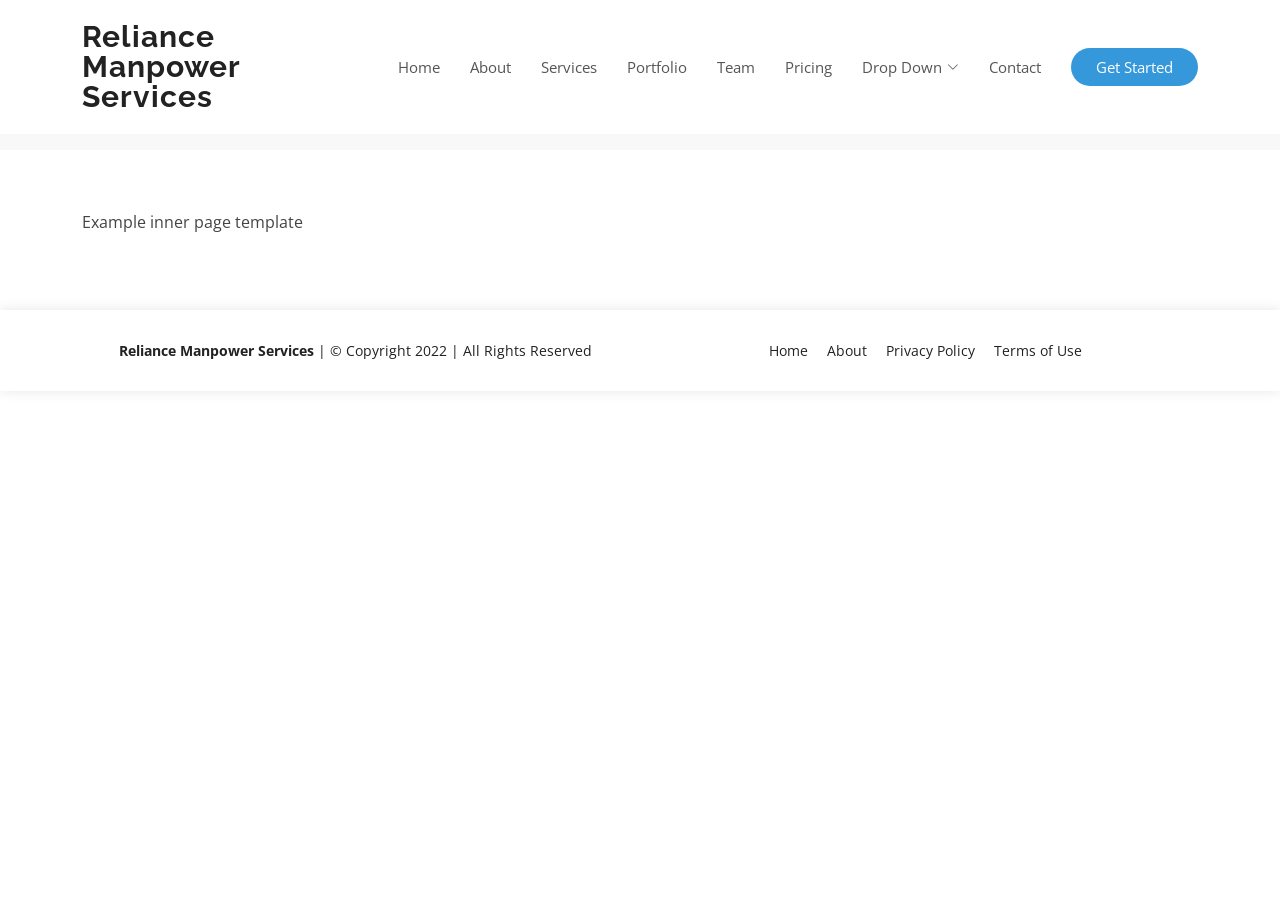
==== inner-page.html @ c6624106 "[ADD]: Changes;" ====
<!DOCTYPE html>
<html lang="en">

<head>
  <meta charset="utf-8">
  <meta content="width=device-width, initial-scale=1.0" name="viewport">

  <title>Reliance Manpower Services - Hyderabad</title>
  <meta content="" name="description">
  <meta content="" name="keywords">

  <!-- Favicons -->
  <link href="assets/img/favicon.png" rel="icon">
  <link href="assets/img/apple-touch-icon.png" rel="apple-touch-icon">

  <!-- Google Fonts -->
  <link href="https://fonts.googleapis.com/css?family=Open+Sans:300,300i,400,400i,600,600i,700,700i|Raleway:300,300i,400,400i,500,500i,600,600i,700,700i|Poppins:300,300i,400,400i,500,500i,600,600i,700,700i" rel="stylesheet">

  <!-- Vendor CSS Files -->
  <link href="assets/vendor/aos/aos.css" rel="stylesheet">
  <link href="assets/vendor/bootstrap/css/bootstrap.min.css" rel="stylesheet">
  <link href="assets/vendor/bootstrap-icons/bootstrap-icons.css" rel="stylesheet">
  <link href="assets/vendor/boxicons/css/boxicons.min.css" rel="stylesheet">
  <link href="assets/vendor/glightbox/css/glightbox.min.css" rel="stylesheet">
  <link href="assets/vendor/remixicon/remixicon.css" rel="stylesheet">
  <link href="assets/vendor/swiper/swiper-bundle.min.css" rel="stylesheet">

  <!-- Template Main CSS File -->
  <link href="assets/css/style.css" rel="stylesheet">
</head>

<body>

  <!-- ======= Header ======= -->
  <header id="header" class="fixed-top d-flex align-items-center">
    <div class="container d-flex align-items-center justify-content-between">

      <div class="logo">
        <h1><a href="index.html">Reliance Manpower Services</a></h1>
        <!-- Uncomment below if you prefer to use an image logo -->
        <!-- <a href="index.html"><img src="assets/img/logo.png" alt="" class="img-fluid"></a>-->
      </div>

      <nav id="navbar" class="navbar">
        <ul>
          <li><a class="nav-link scrollto " href="#hero">Home</a></li>
          <li><a class="nav-link scrollto" href="#about">About</a></li>
          <li><a class="nav-link scrollto" href="#services">Services</a></li>
          <li><a class="nav-link scrollto " href="#portfolio">Portfolio</a></li>
          <li><a class="nav-link scrollto" href="#team">Team</a></li>
          <li><a class="nav-link scrollto" href="#pricing">Pricing</a></li>
          <li class="dropdown"><a href="#"><span>Drop Down</span> <i class="bi bi-chevron-down"></i></a>
            <ul>
              <li><a href="#">Drop Down 1</a></li>
              <li class="dropdown"><a href="#"><span>Deep Drop Down</span> <i class="bi bi-chevron-right"></i></a>
                <ul>
                  <li><a href="#">Deep Drop Down 1</a></li>
                  <li><a href="#">Deep Drop Down 2</a></li>
                  <li><a href="#">Deep Drop Down 3</a></li>
                  <li><a href="#">Deep Drop Down 4</a></li>
                  <li><a href="#">Deep Drop Down 5</a></li>
                </ul>
              </li>
              <li><a href="#">Drop Down 2</a></li>
              <li><a href="#">Drop Down 3</a></li>
              <li><a href="#">Drop Down 4</a></li>
            </ul>
          </li>
          <li><a class="nav-link scrollto" href="#contact">Contact</a></li>
          <li><a class="getstarted scrollto" href="#about">Get Started</a></li>
        </ul>
        <i class="bi bi-list mobile-nav-toggle"></i>
      </nav><!-- .navbar -->

    </div>
  </header><!-- End Header -->

  <main id="main">

    <!-- ======= Breadcrumbs Section ======= -->
    <section class="breadcrumbs">
      <div class="container">

        <div class="d-flex justify-content-between align-items-center">
          <h2>Inner Page</h2>
          <ol>
            <li><a href="index.html">Home</a></li>
            <li>Inner Page</li>
          </ol>
        </div>

      </div>
    </section><!-- End Breadcrumbs Section -->

    <section class="inner-page">
      <div class="container">
        <p>
          Example inner page template
        </p>
      </div>
    </section>

  </main><!-- End #main -->

  <!-- ======= Footer ======= -->
  <footer id="footer">
    <div class="container">
      <div class="row d-flex align-items-center">
        <div class="col-lg-6 text-lg-left text-center">
          <div class="copyright">
            <strong>Reliance Manpower Services</strong> | &copy; Copyright 2022 | All Rights Reserved
          </div>
        </div>
        <div class="col-lg-6">
          <nav class="footer-links text-lg-right text-center pt-2 pt-lg-0">
            <a href="#intro" class="scrollto">Home</a>
            <a href="#about" class="scrollto">About</a>
            <a href="#">Privacy Policy</a>
            <a href="#">Terms of Use</a>
          </nav>
        </div>
      </div>
    </div>
  </footer><!-- End Footer -->

  <a href="#" class="back-to-top d-flex align-items-center justify-content-center"><i class="bi bi-arrow-up-short"></i></a>

  <!-- Vendor JS Files -->
  <script src="assets/vendor/purecounter/purecounter.js"></script>
  <script src="assets/vendor/aos/aos.js"></script>
  <script src="assets/vendor/bootstrap/js/bootstrap.bundle.min.js"></script>
  <script src="assets/vendor/glightbox/js/glightbox.min.js"></script>
  <script src="assets/vendor/isotope-layout/isotope.pkgd.min.js"></script>
  <script src="assets/vendor/swiper/swiper-bundle.min.js"></script>
  <script src="assets/vendor/php-email-form/validate.js"></script>

  <!-- Template Main JS File -->
  <script src="assets/js/main.js"></script>

</body>

</html>
---- assets/css/style.css ----
/*--------------------------------------------------------------
# General
--------------------------------------------------------------*/
body {
  font-family: "Open Sans", sans-serif;
  color: #444444;
}

a {
  color: #3498db;
  text-decoration: none;
}

a:hover {
  color: #5faee3;
  text-decoration: none;
}

h1, h2, h3, h4, h5, h6 {
  font-family: "Raleway", sans-serif;
}

/*--------------------------------------------------------------
# Back to top button
--------------------------------------------------------------*/
.back-to-top {
  position: fixed;
  visibility: hidden;
  opacity: 0;
  right: 15px;
  bottom: 15px;
  z-index: 996;
  background: #3498db;
  width: 40px;
  height: 40px;
  border-radius: 4px;
  transition: all 0.4s;
}
.back-to-top i {
  font-size: 28px;
  color: #fff;
  line-height: 0;
}
.back-to-top:hover {
  background: #57aae1;
  color: #fff;
}
.back-to-top.active {
  visibility: visible;
  opacity: 1;
}

/*--------------------------------------------------------------
# Disable AOS delay on mobile
--------------------------------------------------------------*/
@media screen and (max-width: 768px) {
  [data-aos-delay] {
    transition-delay: 0 !important;
  }
}
/*--------------------------------------------------------------
# Header
--------------------------------------------------------------*/
#header {
  z-index: 997;
  transition: all 0.5s;
  padding: 22px 0;
  background: #fff;
}
#header.header-scrolled {
  box-shadow: 0px 2px 15px rgba(0, 0, 0, 0.1);
  padding: 12px 0;
}
#header .logo h1 {
  font-size: 30px;
  margin: 0;
  padding: 0;
  line-height: 1;
  font-weight: 700;
  letter-spacing: 1px;
}
#header .logo h1 a, #header .logo h1 a:hover {
  color: #222222;
  text-decoration: none;
}
#header .logo img {
  padding: 0;
  margin: 0;
  max-height: 40px;
}

/*--------------------------------------------------------------
# Navigation Menu
--------------------------------------------------------------*/
/**
* Desktop Navigation 
*/
.navbar {
  padding: 0;
}
.navbar ul {
  margin: 0;
  padding: 0;
  display: flex;
  list-style: none;
  align-items: center;
}
.navbar li {
  position: relative;
}
.navbar a, .navbar a:focus {
  display: flex;
  align-items: center;
  justify-content: space-between;
  padding: 10px 0 10px 30px;
  font-size: 15px;
  font-weight: 400;
  color: #555555;
  white-space: nowrap;
  transition: 0.3s;
}
.navbar a i, .navbar a:focus i {
  font-size: 12px;
  line-height: 0;
  margin-left: 5px;
}
.navbar a:hover, .navbar .active, .navbar .active:focus, .navbar li:hover > a {
  color: #3498db;
}
.navbar .getstarted, .navbar .getstarted:focus {
  background: #3498db;
  padding: 8px 25px;
  margin-left: 30px;
  border-radius: 50px;
  color: #fff;
}
.navbar .getstarted:hover, .navbar .getstarted:focus:hover {
  color: #fff;
  background: #4aa3df;
}
.navbar .dropdown ul {
  display: block;
  position: absolute;
  left: 30px;
  top: calc(100% + 30px);
  margin: 0;
  padding: 10px 0;
  z-index: 99;
  opacity: 0;
  visibility: hidden;
  background: #fff;
  box-shadow: 0px 0px 30px rgba(127, 137, 161, 0.25);
  transition: 0.3s;
  border-radius: 4px;
}
.navbar .dropdown ul li {
  min-width: 200px;
}
.navbar .dropdown ul a {
  padding: 10px 20px;
  font-size: 14px;
}
.navbar .dropdown ul a i {
  font-size: 12px;
}
.navbar .dropdown ul a:hover, .navbar .dropdown ul .active:hover, .navbar .dropdown ul li:hover > a {
  color: #3498db;
}
.navbar .dropdown:hover > ul {
  opacity: 1;
  top: 100%;
  visibility: visible;
}
.navbar .dropdown .dropdown ul {
  top: 0;
  left: calc(100% - 30px);
  visibility: hidden;
}
.navbar .dropdown .dropdown:hover > ul {
  opacity: 1;
  top: 0;
  left: 100%;
  visibility: visible;
}
@media (max-width: 1366px) {
  .navbar .dropdown .dropdown ul {
    left: -90%;
  }
  .navbar .dropdown .dropdown:hover > ul {
    left: -100%;
  }
}

/**
* Mobile Navigation 
*/
.mobile-nav-toggle {
  color: #222222;
  font-size: 28px;
  cursor: pointer;
  display: none;
  line-height: 0;
  transition: 0.5s;
}
.mobile-nav-toggle.bi-x {
  color: #fff;
}

@media (max-width: 991px) {
  .mobile-nav-toggle {
    display: block;
  }

  .navbar ul {
    display: none;
  }
}
.navbar-mobile {
  position: fixed;
  overflow: hidden;
  top: 0;
  right: 0;
  left: 0;
  bottom: 0;
  background: rgba(9, 9, 9, 0.9);
  transition: 0.3s;
  z-index: 999;
}
.navbar-mobile .mobile-nav-toggle {
  position: absolute;
  top: 15px;
  right: 15px;
}
.navbar-mobile ul {
  display: block;
  position: absolute;
  top: 55px;
  right: 15px;
  bottom: 15px;
  left: 15px;
  padding: 10px 0;
  border-radius: 8px;
  background-color: #fff;
  overflow-y: auto;
  transition: 0.3s;
}
.navbar-mobile a, .navbar-mobile a:focus {
  padding: 10px 20px;
  font-size: 15px;
  color: #222222;
}
.navbar-mobile a:hover, .navbar-mobile .active, .navbar-mobile li:hover > a {
  color: #3498db;
}
.navbar-mobile .getstarted, .navbar-mobile .getstarted:focus {
  margin: 15px;
}
.navbar-mobile .dropdown ul {
  position: static;
  display: none;
  margin: 10px 20px;
  padding: 10px 0;
  z-index: 99;
  opacity: 1;
  visibility: visible;
  background: #fff;
  box-shadow: 0px 0px 30px rgba(127, 137, 161, 0.25);
}
.navbar-mobile .dropdown ul li {
  min-width: 200px;
}
.navbar-mobile .dropdown ul a {
  padding: 10px 20px;
}
.navbar-mobile .dropdown ul a i {
  font-size: 12px;
}
.navbar-mobile .dropdown ul a:hover, .navbar-mobile .dropdown ul .active:hover, .navbar-mobile .dropdown ul li:hover > a {
  color: #3498db;
}
.navbar-mobile .dropdown > .dropdown-active {
  display: block;
}

/*--------------------------------------------------------------
# Hero Section
--------------------------------------------------------------*/
#hero {
  width: 100%;
  height: 70vh;
  margin-top: 70px;
}
#hero h1 {
  margin: 0 0 10px 0;
  font-size: 48px;
  font-weight: 700;
  line-height: 56px;
  color: black;
}
#hero h2 {
  color: #484848;
  margin-bottom: 50px;
  font-size: 24px;
}
#hero .btn-get-started {
  font-family: "Raleway", sans-serif;
  font-weight: 500;
  font-size: 16px;
  letter-spacing: 1px;
  display: inline-block;
  padding: 10px 30px;
  border-radius: 50px;
  transition: 0.5s;
  color: #3498db;
  border: 2px solid #3498db;
}
#hero .btn-get-started:hover {
  background: #3498db;
  color: #fff;
}
#hero .animated {
  animation: up-down 2s ease-in-out infinite alternate-reverse both;
}
@media (min-width: 1024px) {
  #hero {
    background-attachment: fixed;
  }
}
@media (max-width: 991px) {
  #hero {
    height: 100vh;
  }
  #hero .animated {
    -webkit-animation: none;
    animation: none;
  }
  #hero .hero-img {
    text-align: center;
  }
  #hero .hero-img img {
    width: 50%;
  }
}
@media (max-width: 768px) {
  #hero {
    margin-top: 20px;
  }
  #hero h1 {
    font-size: 28px;
    line-height: 36px;
  }
  #hero h2 {
    font-size: 18px;
    line-height: 24px;
    margin-bottom: 30px;
  }
  #hero .hero-img img {
    width: 70%;
  }
}
@media (max-width: 575px) {
  #hero .hero-img img {
    width: 80%;
  }
}

@-webkit-keyframes up-down {
  0% {
    transform: translateY(10px);
  }
  100% {
    transform: translateY(-10px);
  }
}

@keyframes up-down {
  0% {
    transform: translateY(10px);
  }
  100% {
    transform: translateY(-10px);
  }
}
/*--------------------------------------------------------------
# Sections General
--------------------------------------------------------------*/
section {
  padding: 60px 0;
  overflow: hidden;
}

.section-bg {
  background-color: #f7fbfe;
}

.section-title {
  text-align: center;
  padding-bottom: 30px;
}
.section-title h2 {
  font-size: 32px;
  font-weight: bold;
  text-transform: uppercase;
  position: relative;
  color: #222222;
}
.section-title h2::before, .section-title h2::after {
  content: "";
  width: 50px;
  height: 2px;
  background: #3498db;
  display: inline-block;
}
.section-title h2::before {
  margin: 0 15px 10px 0;
}
.section-title h2::after {
  margin: 0 0 10px 15px;
}
.section-title p {
  margin: 15px 0 0 0;
}

/*--------------------------------------------------------------
# Clients
--------------------------------------------------------------*/
.clients {
  background: #f3f9fd;
  padding: 10px 0;
  text-align: center;
}
.clients .col-lg-2 {
  display: flex;
  align-items: center;
  justify-content: center;
}
.clients img {
  width: 50%;
  filter: grayscale(100);
  transition: all 0.4s ease-in-out;
  display: inline-block;
  padding: 10px 0;
}
.clients img:hover {
  filter: none;
  transform: scale(1.1);
}
@media (max-width: 768px) {
  .clients img {
    width: 40%;
  }
}
@media (max-width: 575px) {
  .clients img {
    width: 30%;
  }
}

/*--------------------------------------------------------------
# About Us
--------------------------------------------------------------*/
.about .content h3 {
  font-weight: 600;
  font-size: 26px;
}
.about .content ul {
  list-style: none;
  padding: 0;
}
.about .content ul li {
  padding-left: 28px;
  position: relative;
}
.about .content ul li + li {
  margin-top: 10px;
}
.about .content ul i {
  position: absolute;
  left: 0;
  top: 2px;
  font-size: 20px;
  color: #3498db;
  line-height: 1;
}
.about .content p:last-child {
  margin-bottom: 0;
}
.about .content .btn-learn-more {
  font-family: "Raleway", sans-serif;
  font-weight: 600;
  font-size: 14px;
  letter-spacing: 1px;
  display: inline-block;
  padding: 12px 32px;
  border-radius: 50px;
  transition: 0.3s;
  line-height: 1;
  color: #3498db;
  -webkit-animation-delay: 0.8s;
  animation-delay: 0.8s;
  margin-top: 6px;
  border: 2px solid #3498db;
}
.about .content .btn-learn-more:hover {
  background: #3498db;
  color: #fff;
  text-decoration: none;
}

/*--------------------------------------------------------------
# Counts
--------------------------------------------------------------*/
.counts {
  padding-top: 0;
}
.counts .content {
  padding: 0;
}
.counts .content h3 {
  font-weight: 700;
  font-size: 34px;
  color: #222222;
}
.counts .content p {
  margin-bottom: 0;
}
.counts .content .count-box {
  padding: 20px 0;
  width: 100%;
}
.counts .content .count-box i {
  display: block;
  font-size: 36px;
  color: #3498db;
  float: left;
  line-height: 0;
}
.counts .content .count-box span {
  font-size: 36px;
  line-height: 30px;
  display: block;
  font-weight: 700;
  color: #222222;
  margin-left: 50px;
}
.counts .content .count-box p {
  padding: 15px 0 0 0;
  margin: 0 0 0 50px;
  font-family: "Raleway", sans-serif;
  font-size: 14px;
  color: #484848;
}
.counts .content .count-box a {
  font-weight: 600;
  display: block;
  margin-top: 20px;
  color: #484848;
  font-size: 15px;
  font-family: "Poppins", sans-serif;
  transition: ease-in-out 0.3s;
}
.counts .content .count-box a:hover {
  color: #6f6f6f;
}
@media (max-width: 1024px) {
  .counts .image {
    text-align: center;
  }
  .counts .image img {
    max-width: 70%;
  }
}
@media (max-width: 667px) {
  .counts .image img {
    max-width: 100%;
  }
}

/*--------------------------------------------------------------
# Services
--------------------------------------------------------------*/
.services .icon-box {
  padding: 30px;
  position: relative;
  overflow: hidden;
  background: #fff;
  box-shadow: 0 0 29px 0 rgba(68, 88, 144, 0.12);
  transition: all 0.3s ease-in-out;
  border-radius: 8px;
  z-index: 1;
}
.services .icon-box::before {
  content: "";
  position: absolute;
  background: #e1f0fa;
  right: -60px;
  top: -40px;
  width: 100px;
  height: 100px;
  border-radius: 50px;
  transition: all 0.3s;
  z-index: -1;
}
.services .icon-box:hover::before {
  background: #3498db;
  right: 0;
  top: 0;
  width: 100%;
  height: 100%;
  border-radius: 0px;
}
.services .icon {
  margin: 0 auto 20px auto;
  padding-top: 10px;
  display: inline-block;
  text-align: center;
  border-radius: 50%;
  width: 60px;
  height: 60px;
  background: #3498db;
  transition: all 0.3s ease-in-out;
}
.services .icon i {
  font-size: 36px;
  line-height: 1;
  color: #fff;
}
.services .title {
  font-weight: 700;
  margin-bottom: 15px;
  font-size: 18px;
}
.services .title a {
  color: #111;
}
.services .description {
  font-size: 15px;
  line-height: 28px;
  margin-bottom: 0;
}
.services .icon-box:hover .title a, .services .icon-box:hover .description {
  color: #fff;
}
.services .icon-box:hover .icon {
  background: #fff;
}
.services .icon-box:hover .icon i {
  color: #3498db;
}

/*--------------------------------------------------------------
# More Services
--------------------------------------------------------------*/
.more-services {
  padding-top: 20px;
}
.more-services .card {
  border: 0;
  padding: 160px 20px 20px 20px;
  position: relative;
  width: 100%;
  background-size: cover;
  background-repeat: no-repeat;
  background-position: center center;
}
.more-services .card-body {
  z-index: 10;
  background: rgba(255, 255, 255, 0.9);
  padding: 15px 30px;
  box-shadow: 0px 2px 15px rgba(0, 0, 0, 0.1);
  transition: 0.3s;
  transition: ease-in-out 0.4s;
  border-radius: 5px;
}
.more-services .card-title {
  font-weight: 700;
  text-align: center;
  margin-bottom: 15px;
}
.more-services .card-title a {
  color: #222222;
}
.more-services .card-text {
  color: #5e5e5e;
}
.more-services .read-more a {
  color: #777777;
  text-transform: uppercase;
  font-weight: 600;
  font-size: 12px;
  transition: 0.4s;
}
.more-services .read-more a:hover {
  text-decoration: underline;
}
.more-services .card:hover .card-body {
  background: #3498db;
}
.more-services .card:hover .read-more a, .more-services .card:hover .card-title, .more-services .card:hover .card-title a, .more-services .card:hover .card-text {
  color: #fff;
}

/*--------------------------------------------------------------
# Features
--------------------------------------------------------------*/
.features .icon-box {
  display: flex;
  align-items: center;
  padding: 20px;
  background: #f6f6f6;
  transition: ease-in-out 0.3s;
}
.features .icon-box i {
  font-size: 32px;
  padding-right: 10px;
  line-height: 1;
}
.features .icon-box h3 {
  font-weight: 700;
  margin: 0;
  padding: 0;
  line-height: 1;
  font-size: 16px;
}
.features .icon-box h3 a {
  color: #222222;
  transition: ease-in-out 0.3s;
}
.features .icon-box h3 a:hover {
  color: #3498db;
}
.features .icon-box:hover {
  background: #eef7fc;
}

/*--------------------------------------------------------------
# Testimonials
--------------------------------------------------------------*/
.testimonials .testimonial-wrap {
  padding-left: 50px;
}
.testimonials .testimonials-carousel, .testimonials .testimonials-slider {
  overflow: hidden;
}
.testimonials .testimonial-item {
  box-sizing: content-box;
  padding: 30px 30px 30px 60px;
  margin: 30px 15px;
  min-height: 200px;
  box-shadow: 0px 2px 12px rgba(0, 0, 0, 0.08);
  position: relative;
  background: #fff;
}
.testimonials .testimonial-item .testimonial-img {
  width: 90px;
  border-radius: 10px;
  border: 6px solid #fff;
  position: absolute;
  left: -45px;
}
.testimonials .testimonial-item h3 {
  font-size: 18px;
  font-weight: bold;
  margin: 10px 0 5px 0;
  color: #111;
}
.testimonials .testimonial-item h4 {
  font-size: 14px;
  color: #999;
  margin: 0;
}
.testimonials .testimonial-item .quote-icon-left, .testimonials .testimonial-item .quote-icon-right {
  color: #e1f0fa;
  font-size: 26px;
}
.testimonials .testimonial-item .quote-icon-left {
  display: inline-block;
  left: -5px;
  position: relative;
}
.testimonials .testimonial-item .quote-icon-right {
  display: inline-block;
  right: -5px;
  position: relative;
  top: 10px;
}
.testimonials .testimonial-item p {
  font-style: italic;
  margin: 15px auto 15px auto;
}
.testimonials .swiper-pagination {
  margin-top: 20px;
  position: relative;
}
.testimonials .swiper-pagination .swiper-pagination-bullet {
  width: 12px;
  height: 12px;
  background-color: #fff;
  opacity: 1;
  border: 1px solid #3498db;
}
.testimonials .swiper-pagination .swiper-pagination-bullet-active {
  background-color: #3498db;
}
@media (max-width: 767px) {
  .testimonials .testimonial-wrap {
    padding-left: 0;
  }
  .testimonials .testimonials-carousel, .testimonials .testimonials-slider {
    overflow: hidden;
  }
  .testimonials .testimonial-item {
    padding: 30px;
    margin: 15px;
  }
  .testimonials .testimonial-item .testimonial-img {
    position: static;
    left: auto;
  }
}

/*--------------------------------------------------------------
# Portfolio
--------------------------------------------------------------*/
.portfolio .portfolio-item {
  margin-bottom: 30px;
}
.portfolio #portfolio-flters {
  padding: 0;
  margin: 0 auto 20px auto;
  list-style: none;
  text-align: center;
}
.portfolio #portfolio-flters li {
  cursor: pointer;
  display: inline-block;
  padding: 8px 15px 10px 15px;
  font-size: 14px;
  font-weight: 600;
  line-height: 1;
  text-transform: uppercase;
  color: #222222;
  margin-bottom: 5px;
  transition: all 0.3s ease-in-out;
  border-radius: 3px;
}
.portfolio #portfolio-flters li:hover, .portfolio #portfolio-flters li.filter-active {
  color: #fff;
  background: #3498db;
}
.portfolio #portfolio-flters li:last-child {
  margin-right: 0;
}
.portfolio .portfolio-wrap {
  transition: 0.3s;
  position: relative;
  overflow: hidden;
  z-index: 1;
  background: rgba(34, 34, 34, 0.6);
}
.portfolio .portfolio-wrap::before {
  content: "";
  background: rgba(34, 34, 34, 0.6);
  position: absolute;
  left: 0;
  right: 0;
  top: 0;
  bottom: 0;
  transition: all ease-in-out 0.3s;
  z-index: 2;
  opacity: 0;
}
.portfolio .portfolio-wrap img {
  transition: all ease-in-out 0.3s;
}
.portfolio .portfolio-wrap .portfolio-info {
  opacity: 0;
  position: absolute;
  top: 0;
  left: 0;
  right: 0;
  bottom: 0;
  z-index: 3;
  transition: all ease-in-out 0.3s;
  display: flex;
  flex-direction: column;
  justify-content: flex-end;
  align-items: flex-start;
  padding: 20px;
}
.portfolio .portfolio-wrap .portfolio-info h4 {
  font-size: 20px;
  color: #fff;
  font-weight: 600;
}
.portfolio .portfolio-wrap .portfolio-info p {
  color: rgba(255, 255, 255, 0.7);
  font-size: 14px;
  text-transform: uppercase;
  padding: 0;
  margin: 0;
  font-style: italic;
}
.portfolio .portfolio-wrap .portfolio-links {
  text-align: center;
  z-index: 4;
}
.portfolio .portfolio-wrap .portfolio-links a {
  color: #fff;
  margin: 0 5px 0 0;
  font-size: 28px;
  display: inline-block;
  transition: 0.3s;
}
.portfolio .portfolio-wrap .portfolio-links a:hover {
  color: #3498db;
}
.portfolio .portfolio-wrap:hover::before {
  opacity: 1;
}
.portfolio .portfolio-wrap:hover img {
  transform: scale(1.2);
}
.portfolio .portfolio-wrap:hover .portfolio-info {
  opacity: 1;
}

/*--------------------------------------------------------------
# Portfolio Details
--------------------------------------------------------------*/
.portfolio-details {
  padding-top: 40px;
}
.portfolio-details .portfolio-details-slider img {
  width: 100%;
}
.portfolio-details .portfolio-details-slider .swiper-pagination {
  margin-top: 20px;
  position: relative;
}
.portfolio-details .portfolio-details-slider .swiper-pagination .swiper-pagination-bullet {
  width: 12px;
  height: 12px;
  background-color: #fff;
  opacity: 1;
  border: 1px solid #3498db;
}
.portfolio-details .portfolio-details-slider .swiper-pagination .swiper-pagination-bullet-active {
  background-color: #3498db;
}
.portfolio-details .portfolio-info {
  padding: 30px;
  box-shadow: 0px 0 30px rgba(34, 34, 34, 0.08);
}
.portfolio-details .portfolio-info h3 {
  font-size: 22px;
  font-weight: 700;
  margin-bottom: 20px;
  padding-bottom: 20px;
  border-bottom: 1px solid #eee;
}
.portfolio-details .portfolio-info ul {
  list-style: none;
  padding: 0;
  font-size: 15px;
}
.portfolio-details .portfolio-info ul li + li {
  margin-top: 10px;
}
.portfolio-details .portfolio-description {
  padding-top: 30px;
}
.portfolio-details .portfolio-description h2 {
  font-size: 26px;
  font-weight: 700;
  margin-bottom: 20px;
}
.portfolio-details .portfolio-description p {
  padding: 0;
}

/*--------------------------------------------------------------
# Team
--------------------------------------------------------------*/
.team .member {
  margin-bottom: 20px;
  overflow: hidden;
  text-align: center;
  border-radius: 5px;
  background: #fff;
  box-shadow: 0px 2px 15px rgba(0, 0, 0, 0.1);
}
.team .member .member-img {
  position: relative;
  overflow: hidden;
}
.team .member .social {
  position: absolute;
  left: 0;
  bottom: 0;
  right: 0;
  height: 40px;
  opacity: 0;
  transition: ease-in-out 0.3s;
  background: rgba(255, 255, 255, 0.85);
  display: inline-flex;
  justify-content: center;
  align-items: center;
}
.team .member .social a {
  transition: color 0.3s;
  color: #222222;
  margin: 0 10px;
  display: inline-flex;
  justify-content: center;
  align-items: center;
}
.team .member .social a i {
  line-height: 0;
}
.team .member .social a:hover {
  color: #3498db;
}
.team .member .social i {
  font-size: 18px;
  margin: 0 2px;
}
.team .member .member-info {
  padding: 25px 15px;
}
.team .member .member-info h4 {
  font-weight: 700;
  margin-bottom: 5px;
  font-size: 18px;
  color: #222222;
}
.team .member .member-info span {
  display: block;
  font-size: 13px;
  font-weight: 400;
  color: #aaaaaa;
}
.team .member .member-info p {
  font-style: italic;
  font-size: 14px;
  line-height: 26px;
  color: #777777;
}
.team .member:hover .social {
  opacity: 1;
}

/*--------------------------------------------------------------
# Pricing
--------------------------------------------------------------*/
.pricing .box {
  padding: 20px;
  background: #f9f9f9;
  text-align: center;
  border-radius: 8px;
  position: relative;
  overflow: hidden;
  border: 2px solid #f9f9f9;
}
.pricing .box h3 {
  font-weight: 400;
  padding: 15px;
  margin-top: 15px;
  font-size: 18px;
  font-weight: 600;
  color: #222222;
}
.pricing .box h4 {
  font-size: 42px;
  color: #3498db;
  font-weight: 500;
  font-family: "Open Sans", sans-serif;
  margin-bottom: 20px;
}
.pricing .box h4 sup {
  font-size: 20px;
  top: -15px;
  left: -3px;
}
.pricing .box h4 span {
  color: #bababa;
  font-size: 16px;
  font-weight: 300;
}
.pricing .box ul {
  padding: 0;
  list-style: none;
  color: #222222;
  text-align: center;
  line-height: 20px;
  font-size: 14px;
}
.pricing .box ul li {
  padding-bottom: 16px;
}
.pricing .box ul i {
  color: #3498db;
  font-size: 18px;
  padding-right: 4px;
}
.pricing .box ul .na {
  color: #ccc;
  text-decoration: line-through;
}
.pricing .box .btn-wrap {
  padding: 15px;
  text-align: center;
}
.pricing .box .btn-buy {
  display: inline-block;
  padding: 10px 40px 12px 40px;
  border-radius: 50px;
  border: 2px solid #3498db;
  color: #3498db;
  font-size: 14px;
  font-weight: 400;
  font-family: "Raleway", sans-serif;
  font-weight: 600;
  transition: 0.3s;
}
.pricing .box .btn-buy:hover {
  background: #3498db;
  color: #fff;
}
.pricing .recommended {
  border-color: #3498db;
}
.pricing .recommended .btn-buy {
  background: #3498db;
  color: #fff;
}
.pricing .recommended .btn-buy:hover {
  background: #2383c4;
  border-color: #2383c4;
}

/*--------------------------------------------------------------
# F.A.Q
--------------------------------------------------------------*/
.faq .faq-item {
  margin: 20px 0;
  padding: 20px 0;
  border-bottom: 1px solid #eeeeee;
}
.faq .faq-item i {
  color: #8bc4ea;
  font-size: 24px;
  float: left;
  line-height: 0;
  padding: 13px 0 0 0;
  margin: 0;
}
.faq .faq-item h4 {
  font-size: 16px;
  line-height: 26px;
  font-weight: 500;
  margin: 0 0 10px 32px;
  font-family: "Poppins", sans-serif;
}
.faq .faq-item p {
  font-size: 15px;
}

/*--------------------------------------------------------------
# Contact
--------------------------------------------------------------*/
.contact .contact-about h3 {
  font-size: 28px;
  margin: 0 0 10px 0;
  padding: 0;
  line-height: 1;
  font-weight: 700;
  letter-spacing: 1px;
  color: #222222;
}
.contact .contact-about p {
  font-size: 14px;
  line-height: 24px;
  font-family: "Raleway", sans-serif;
  color: #888;
}
.contact .social-links {
  padding-bottom: 20px;
}
.contact .social-links a {
  font-size: 18px;
  display: inline-block;
  background: #fff;
  color: #3498db;
  line-height: 1;
  padding: 8px 0;
  margin-right: 4px;
  border-radius: 50%;
  text-align: center;
  width: 36px;
  height: 36px;
  transition: 0.3s;
  border: 1px solid #3498db;
}
.contact .social-links a:hover {
  background: #3498db;
  color: #fff;
}
.contact .info {
  color: #444444;
}
.contact .info i {
  font-size: 32px;
  color: #3498db;
  float: left;
  line-height: 1;
}
.contact .info p {
  padding: 0 0 10px 42px;
  line-height: 28px;
  font-size: 14px;
}
.contact .php-email-form .error-message {
  display: none;
  color: #fff;
  background: #ed3c0d;
  text-align: left;
  padding: 15px;
  font-weight: 600;
}
.contact .php-email-form .error-message br + br {
  margin-top: 25px;
}
.contact .php-email-form .sent-message {
  display: none;
  color: #fff;
  background: #18d26e;
  text-align: center;
  padding: 15px;
  font-weight: 600;
}
.contact .php-email-form .loading {
  display: none;
  background: #fff;
  text-align: center;
  padding: 15px;
}
.contact .php-email-form .loading:before {
  content: "";
  display: inline-block;
  border-radius: 50%;
  width: 24px;
  height: 24px;
  margin: 0 10px -6px 0;
  border: 3px solid #18d26e;
  border-top-color: #eee;
  -webkit-animation: animate-loading 1s linear infinite;
  animation: animate-loading 1s linear infinite;
}
.contact .php-email-form .form-group {
  margin-bottom: 20px;
}
.contact .php-email-form input, .contact .php-email-form textarea {
  border-radius: 0;
  box-shadow: none;
  font-size: 14px;
  padding: 10px 15px;
}
.contact .php-email-form input:focus, .contact .php-email-form textarea:focus {
  border-color: #3498db;
}
.contact .php-email-form button[type=submit] {
  background: #3498db;
  border: 0;
  padding: 10px 24px;
  color: #fff;
  transition: 0.4s;
  border-radius: 50px;
}
.contact .php-email-form button[type=submit]:hover {
  background: #2383c4;
}
@-webkit-keyframes animate-loading {
  0% {
    transform: rotate(0deg);
  }
  100% {
    transform: rotate(360deg);
  }
}
@keyframes animate-loading {
  0% {
    transform: rotate(0deg);
  }
  100% {
    transform: rotate(360deg);
  }
}

/*--------------------------------------------------------------
# Breadcrumbs
--------------------------------------------------------------*/
.breadcrumbs {
  padding: 15px 0;
  background: #f8f8f8;
  min-height: 40px;
  margin-top: 86px;
}
@media (max-width: 992px) {
  .breadcrumbs {
    margin-top: 72px;
  }
}
.breadcrumbs h2 {
  font-size: 28px;
  font-weight: 400;
  margin: 0;
}
.breadcrumbs ol {
  display: flex;
  flex-wrap: wrap;
  list-style: none;
  padding: 0;
  margin: 0;
  font-size: 14px;
}
@media (max-width: 992px) {
  .breadcrumbs ol {
    margin-top: 10px;
  }
}
.breadcrumbs ol li + li {
  padding-left: 10px;
}
.breadcrumbs ol li + li::before {
  display: inline-block;
  padding-right: 10px;
  color: #3c3c3c;
  content: "/";
}
@media (max-width: 768px) {
  .breadcrumbs .d-flex {
    display: block !important;
  }
  .breadcrumbs ol {
    display: block;
  }
  .breadcrumbs ol li {
    display: inline-block;
  }
}

/*--------------------------------------------------------------
# Footer
--------------------------------------------------------------*/
#footer {
  background: #fff;
  box-shadow: 0px 0px 12px 0px rgba(0, 0, 0, 0.1);
  padding: 30px 0;
  color: #222222;
  font-size: 14px;
}
#footer .credits {
  font-size: 13px;
  padding-top: 5px;
  color: #222222;
}
#footer .footer-links a {
  color: #222222;
  padding-left: 15px;
}
#footer .footer-links a:first-child {
  padding-left: 0;
}
#footer .footer-links a:hover {
  color: #3498db;
}
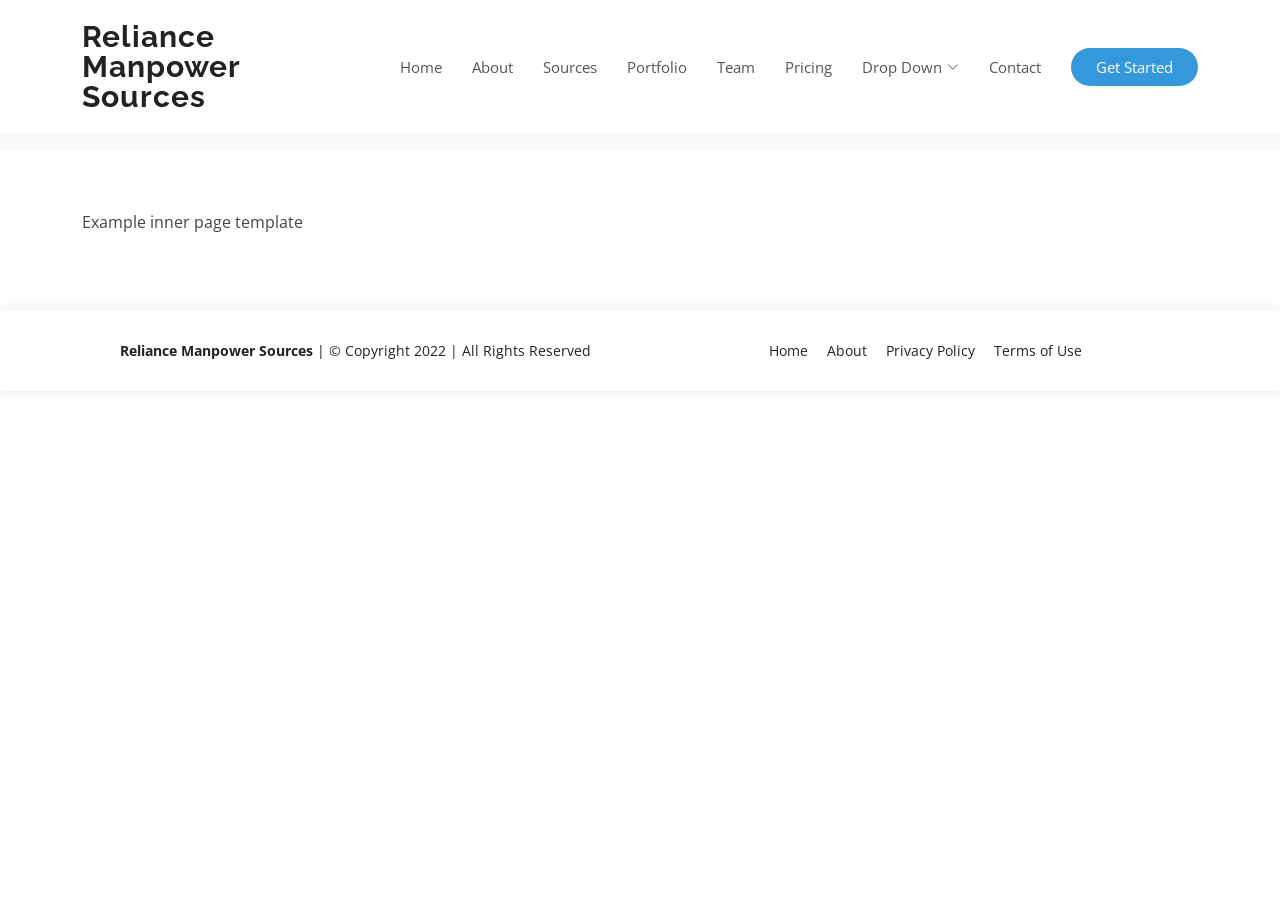
==== commit 7796a2d3: "Initial commit" ====
--- a/inner-page.html
+++ b/inner-page.html
@@ -5,7 +5,7 @@
   <meta charset="utf-8">
   <meta content="width=device-width, initial-scale=1.0" name="viewport">
 
-  <title>Reliance Manpower Services - Hyderabad</title>
+  <title>Reliance Manpower Sources - Hyderabad</title>
   <meta content="" name="description">
   <meta content="" name="keywords">
 
@@ -33,10 +33,11 @@
 
   <!-- ======= Header ======= -->
   <header id="header" class="fixed-top d-flex align-items-center">
+    
     <div class="container d-flex align-items-center justify-content-between">
 
       <div class="logo">
-        <h1><a href="index.html">Reliance Manpower Services</a></h1>
+        <h1><a href="index.html">Reliance Manpower Sources</a></h1>
         <!-- Uncomment below if you prefer to use an image logo -->
         <!-- <a href="index.html"><img src="assets/img/logo.png" alt="" class="img-fluid"></a>-->
       </div>
@@ -45,7 +46,7 @@
         <ul>
           <li><a class="nav-link scrollto " href="#hero">Home</a></li>
           <li><a class="nav-link scrollto" href="#about">About</a></li>
-          <li><a class="nav-link scrollto" href="#services">Services</a></li>
+          <li><a class="nav-link scrollto" href="#Sources">Sources</a></li>
           <li><a class="nav-link scrollto " href="#portfolio">Portfolio</a></li>
           <li><a class="nav-link scrollto" href="#team">Team</a></li>
           <li><a class="nav-link scrollto" href="#pricing">Pricing</a></li>
@@ -80,7 +81,6 @@
     <!-- ======= Breadcrumbs Section ======= -->
     <section class="breadcrumbs">
       <div class="container">
-
         <div class="d-flex justify-content-between align-items-center">
           <h2>Inner Page</h2>
           <ol>
@@ -88,7 +88,6 @@
             <li>Inner Page</li>
           </ol>
         </div>
-
       </div>
     </section><!-- End Breadcrumbs Section -->
 
@@ -99,7 +98,6 @@
         </p>
       </div>
     </section>
-
   </main><!-- End #main -->
 
   <!-- ======= Footer ======= -->
@@ -108,7 +106,7 @@
       <div class="row d-flex align-items-center">
         <div class="col-lg-6 text-lg-left text-center">
           <div class="copyright">
-            <strong>Reliance Manpower Services</strong> | &copy; Copyright 2022 | All Rights Reserved
+            <strong>Reliance Manpower Sources</strong> | &copy; Copyright 2022 | All Rights Reserved
           </div>
         </div>
         <div class="col-lg-6">
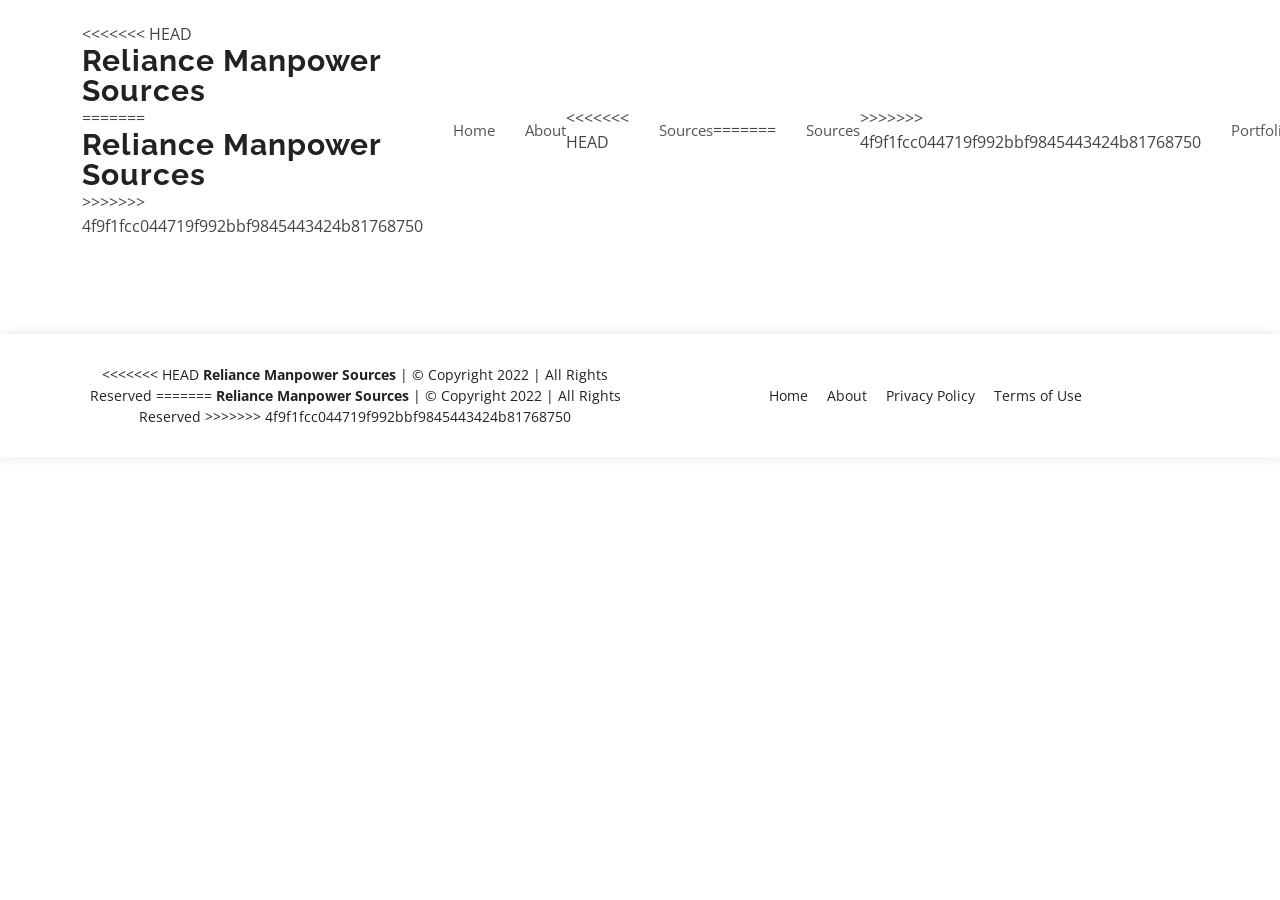
==== commit 39f5ad16: "Resolved inner-page conflict" ====
--- a/inner-page.html
+++ b/inner-page.html
@@ -5,7 +5,11 @@
   <meta charset="utf-8">
   <meta content="width=device-width, initial-scale=1.0" name="viewport">
 
+<<<<<<< HEAD
   <title>Reliance Manpower Sources - Hyderabad</title>
+=======
+  <title>Reliance Manpower Sources - Hyderabad</title>
+>>>>>>> 4f9f1fcc044719f992bbf9845443424b81768750
   <meta content="" name="description">
   <meta content="" name="keywords">
 
@@ -37,7 +41,11 @@
     <div class="container d-flex align-items-center justify-content-between">
 
       <div class="logo">
+<<<<<<< HEAD
         <h1><a href="index.html">Reliance Manpower Sources</a></h1>
+=======
+        <h1><a href="index.html">Reliance Manpower Sources</a></h1>
+>>>>>>> 4f9f1fcc044719f992bbf9845443424b81768750
         <!-- Uncomment below if you prefer to use an image logo -->
         <!-- <a href="index.html"><img src="assets/img/logo.png" alt="" class="img-fluid"></a>-->
       </div>
@@ -46,7 +54,11 @@
         <ul>
           <li><a class="nav-link scrollto " href="#hero">Home</a></li>
           <li><a class="nav-link scrollto" href="#about">About</a></li>
+<<<<<<< HEAD
           <li><a class="nav-link scrollto" href="#Sources">Sources</a></li>
+=======
+          <li><a class="nav-link scrollto" href="#Sources">Sources</a></li>
+>>>>>>> 4f9f1fcc044719f992bbf9845443424b81768750
           <li><a class="nav-link scrollto " href="#portfolio">Portfolio</a></li>
           <li><a class="nav-link scrollto" href="#team">Team</a></li>
           <li><a class="nav-link scrollto" href="#pricing">Pricing</a></li>
@@ -106,7 +118,11 @@
       <div class="row d-flex align-items-center">
         <div class="col-lg-6 text-lg-left text-center">
           <div class="copyright">
+<<<<<<< HEAD
             <strong>Reliance Manpower Sources</strong> | &copy; Copyright 2022 | All Rights Reserved
+=======
+            <strong>Reliance Manpower Sources</strong> | &copy; Copyright 2022 | All Rights Reserved
+>>>>>>> 4f9f1fcc044719f992bbf9845443424b81768750
           </div>
         </div>
         <div class="col-lg-6">
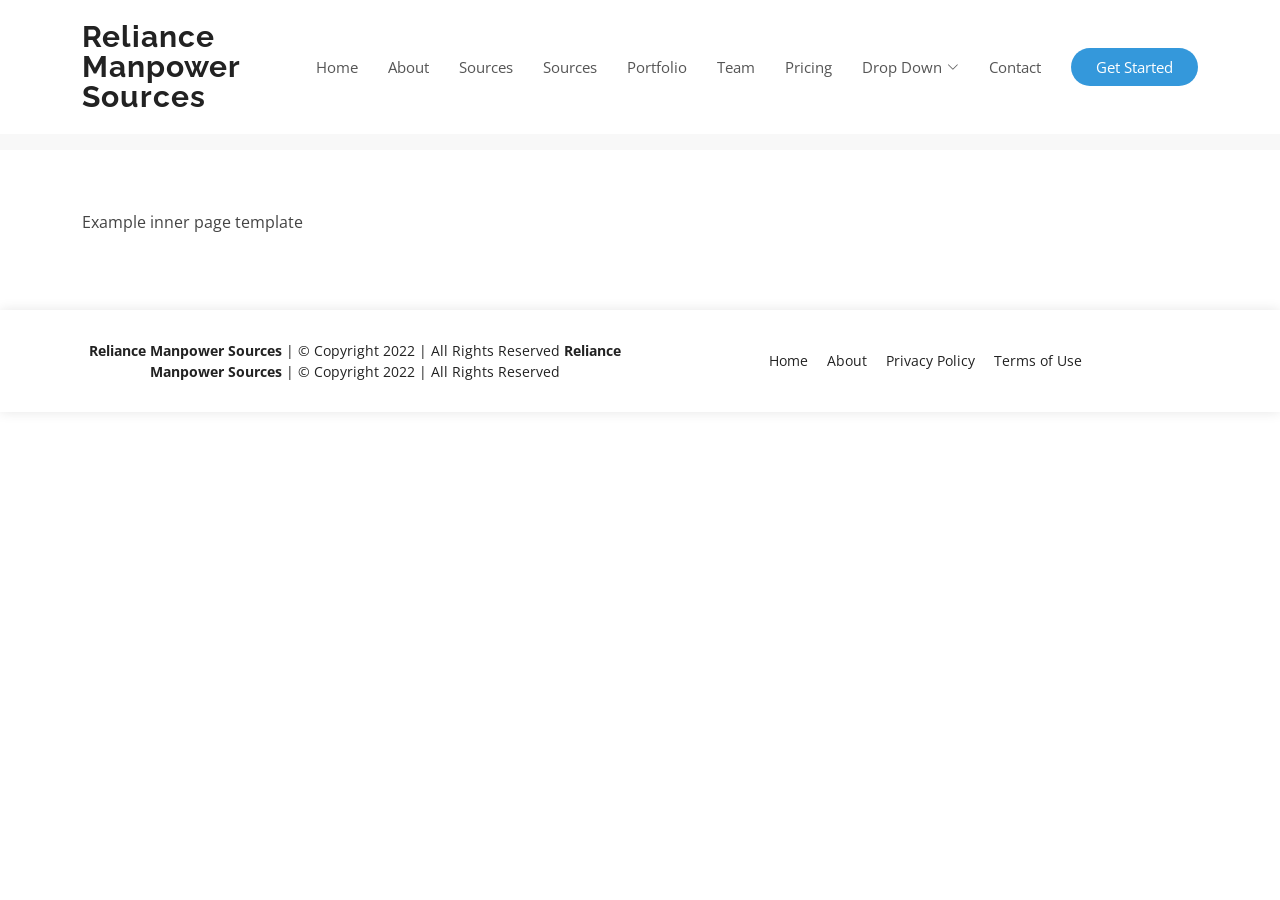
==== commit cbd57eaf: "Remove leftover merge markers" ====
--- a/inner-page.html
+++ b/inner-page.html
@@ -5,11 +5,10 @@
   <meta charset="utf-8">
   <meta content="width=device-width, initial-scale=1.0" name="viewport">
 
-<<<<<<< HEAD
+
   <title>Reliance Manpower Sources - Hyderabad</title>
-=======
+
   <title>Reliance Manpower Sources - Hyderabad</title>
->>>>>>> 4f9f1fcc044719f992bbf9845443424b81768750
   <meta content="" name="description">
   <meta content="" name="keywords">
 
@@ -41,11 +40,7 @@
     <div class="container d-flex align-items-center justify-content-between">
 
       <div class="logo">
-<<<<<<< HEAD
         <h1><a href="index.html">Reliance Manpower Sources</a></h1>
-=======
-        <h1><a href="index.html">Reliance Manpower Sources</a></h1>
->>>>>>> 4f9f1fcc044719f992bbf9845443424b81768750
         <!-- Uncomment below if you prefer to use an image logo -->
         <!-- <a href="index.html"><img src="assets/img/logo.png" alt="" class="img-fluid"></a>-->
       </div>
@@ -54,11 +49,11 @@
         <ul>
           <li><a class="nav-link scrollto " href="#hero">Home</a></li>
           <li><a class="nav-link scrollto" href="#about">About</a></li>
-<<<<<<< HEAD
+
           <li><a class="nav-link scrollto" href="#Sources">Sources</a></li>
-=======
+
           <li><a class="nav-link scrollto" href="#Sources">Sources</a></li>
->>>>>>> 4f9f1fcc044719f992bbf9845443424b81768750
+
           <li><a class="nav-link scrollto " href="#portfolio">Portfolio</a></li>
           <li><a class="nav-link scrollto" href="#team">Team</a></li>
           <li><a class="nav-link scrollto" href="#pricing">Pricing</a></li>
@@ -118,11 +113,11 @@
       <div class="row d-flex align-items-center">
         <div class="col-lg-6 text-lg-left text-center">
           <div class="copyright">
-<<<<<<< HEAD
+
             <strong>Reliance Manpower Sources</strong> | &copy; Copyright 2022 | All Rights Reserved
-=======
+
             <strong>Reliance Manpower Sources</strong> | &copy; Copyright 2022 | All Rights Reserved
->>>>>>> 4f9f1fcc044719f992bbf9845443424b81768750
+
           </div>
         </div>
         <div class="col-lg-6">
